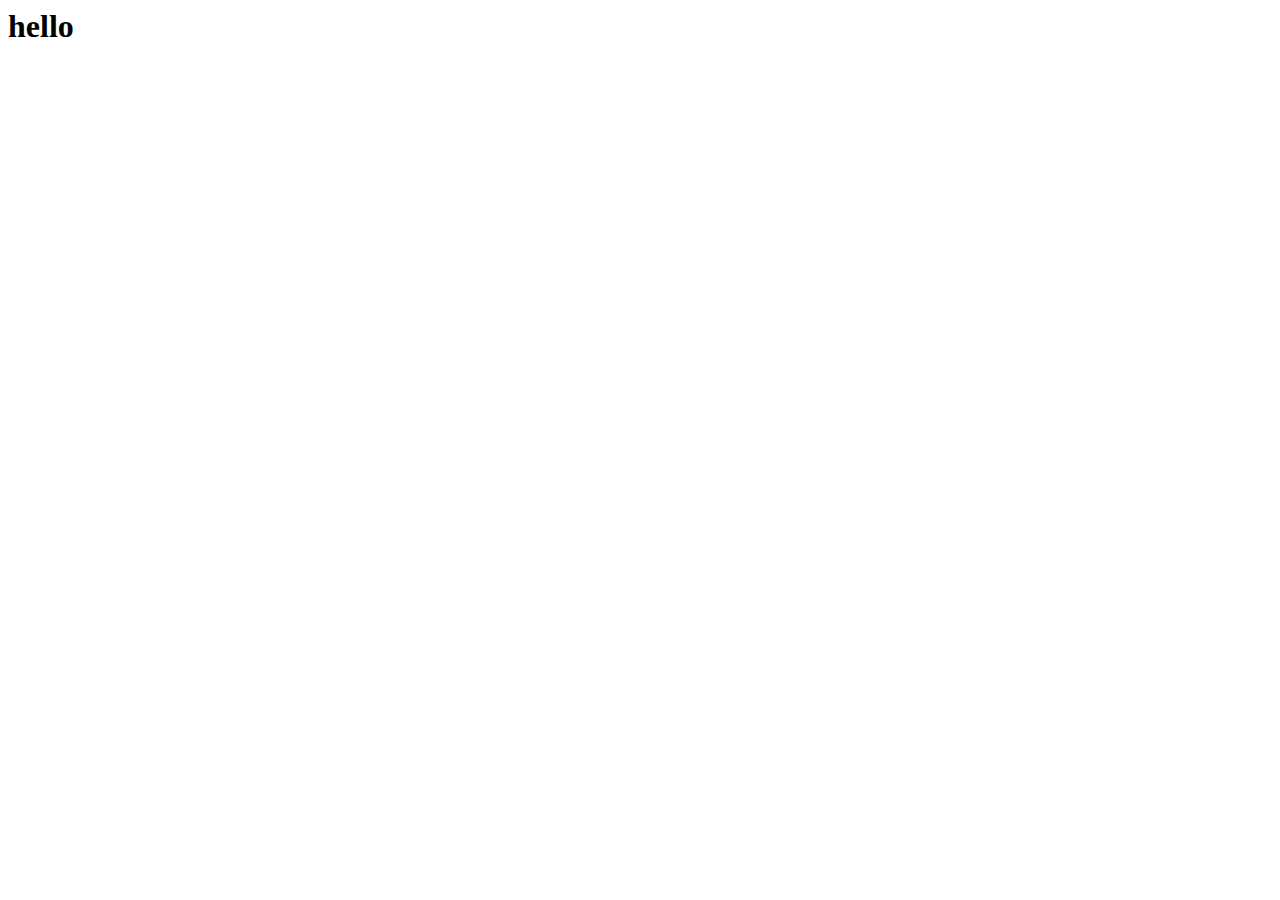
==== public/index.html @ 1e801c73 "html file" ====
<html lang="en">
<head>
    <meta charset="UTF-8">
    <meta name="viewport" content="width=device-width, initial-scale=1.0">
    <title>Document</title>
</head>
<body>
    <h1>hello</h1>
</body>
</html>
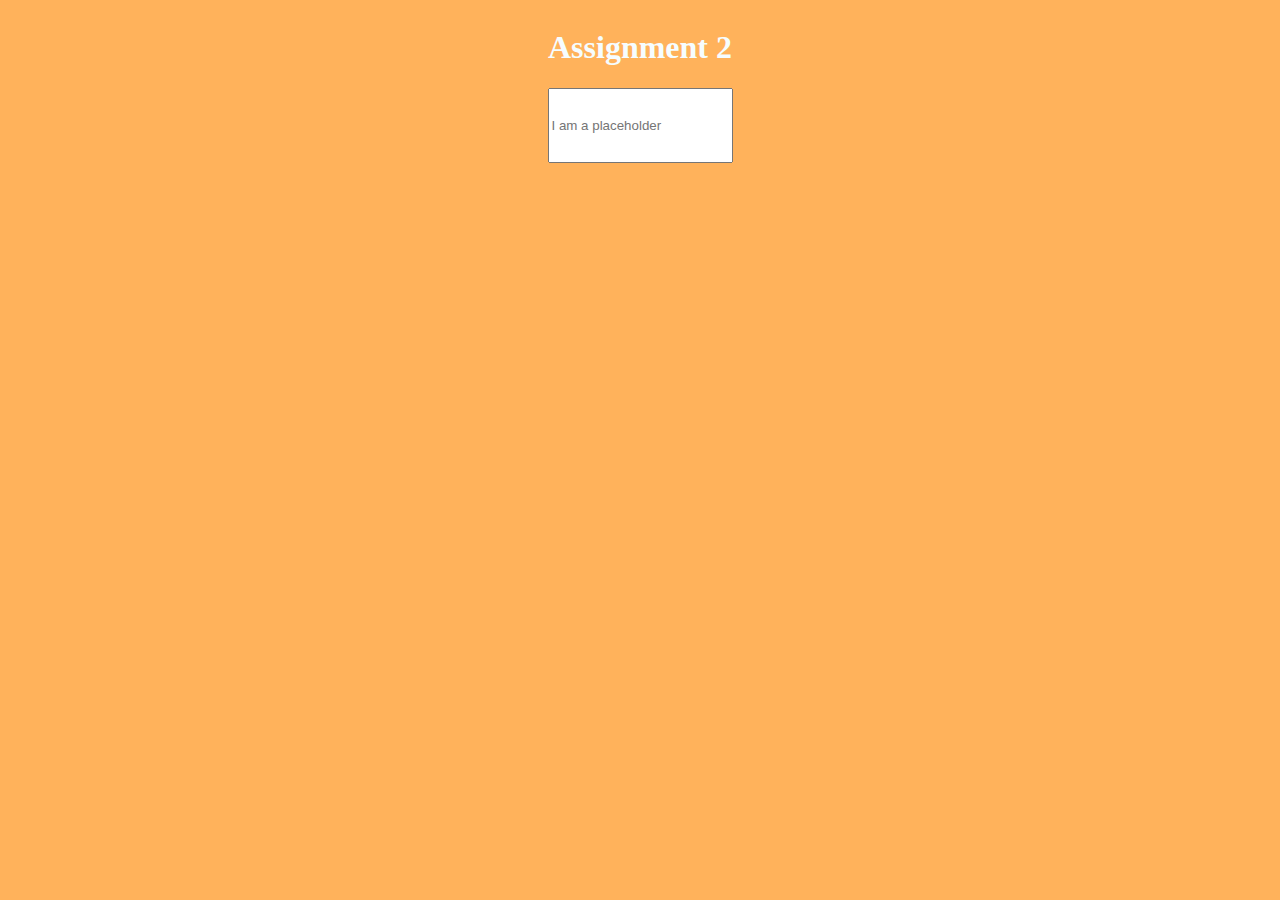
==== commit ff1f6400: "script changes" ====
--- a/public/index.html
+++ b/public/index.html
@@ -2,9 +2,24 @@
 <head>
     <meta charset="UTF-8">
     <meta name="viewport" content="width=device-width, initial-scale=1.0">
-    <title>Document</title>
+    <link rel="stylesheet" type="text/css" href="styles.css" />
+    <title>Ravendra Nand, Michael Ajibade, and Eman Wasel Assignment 2</title>
 </head>
+
 <body>
-    <h1>hello</h1>
+    <div class = "wrapper">
+        <div class="container">
+            <div class="header">
+                <h1>Assignment 2</h1>
+                <div class="row"></div>   
+            </div>
+            <input type="text" class="textinput" placeholder="I am a placeholder"></input>
+        </div>
+
+        <div id="navContainer">
+            <ul class="suggestions"></ul>
+        </div>
+    </div>  
+    <script src="script.js"></script>          
 </body>
 </html>--- a/public/styles.css
+++ b/public/styles.css
@@ -0,0 +1,30 @@
+/* css */
+body {
+    background: rgb(255, 178, 91);
+}
+
+.wrapper {
+    display: flex;
+    flex-direction: column;
+}
+
+.container{
+    min-height: 100%;
+    margin-left: auto;
+    margin-right: auto;  
+}
+
+.header{
+    display: flex;
+    flex-direction: row;
+    flex-wrap: wrap;
+    justify-content: center;
+    align-items: center;
+}
+
+h1 {
+   color: rgb(246, 253, 255); 
+}
+.textinput[type="text"] {
+    height: 75px;
+}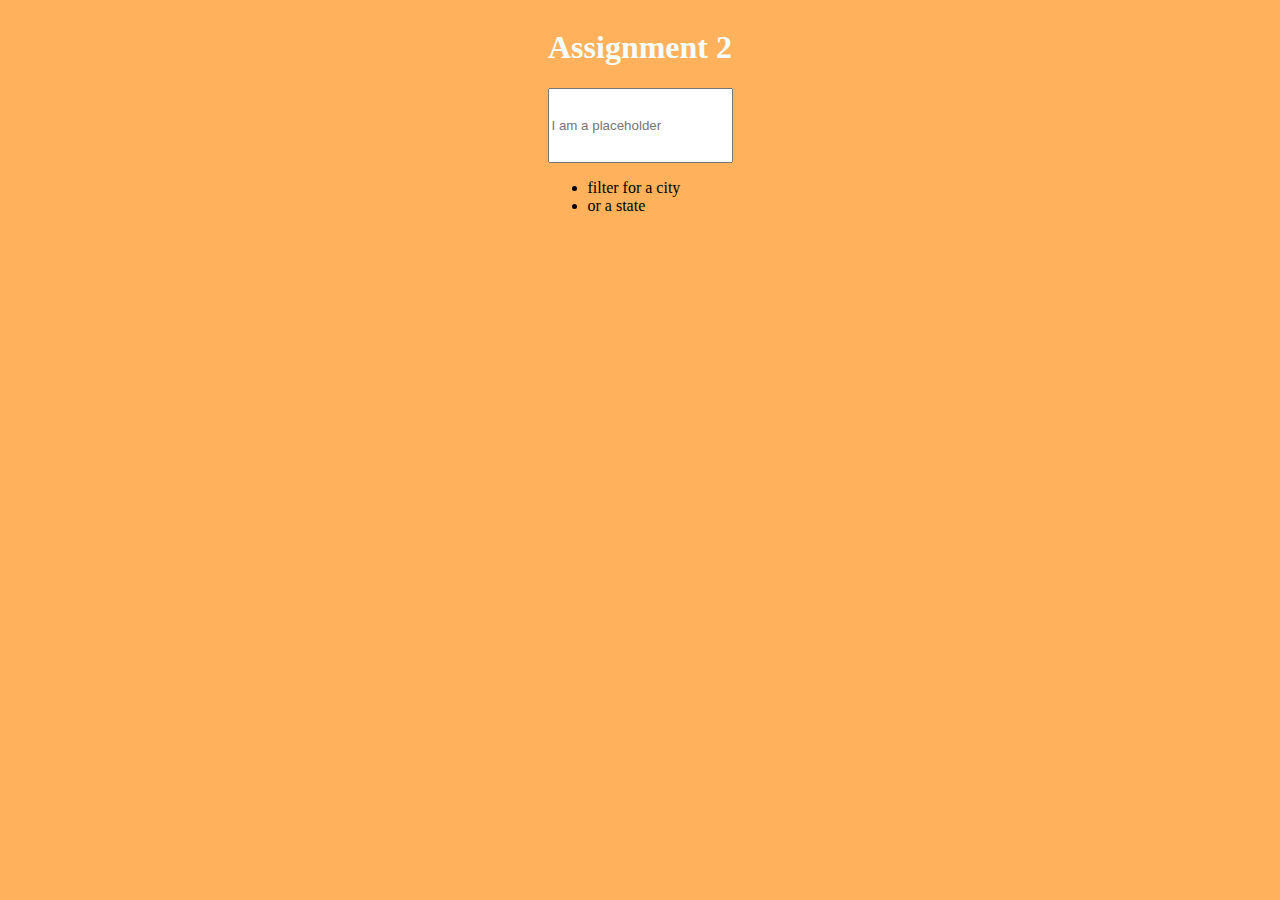
==== commit 337bfb91: "JS for type ahead search" ====
--- a/public/index.html
+++ b/public/index.html
@@ -13,12 +13,19 @@
                 <h1>Assignment 2</h1>
                 <div class="row"></div>   
             </div>
-            <input type="text" class="textinput" placeholder="I am a placeholder"></input>
+            <form class = 'search'>
+                <input type="text" class="textinput" placeholder="I am a placeholder"></input>
+                 <ul class="suggestions">
+                     <li>
+                         filter for a city
+                     </li>
+                     <li>
+                         or a state
+                     </li>
+                 </ul>    
+            </form>
         </div>
-
-        <div id="navContainer">
-            <ul class="suggestions"></ul>
-        </div>
+        <div id="navContainer"> </div>
     </div>  
     <script src="script.js"></script>          
 </body>
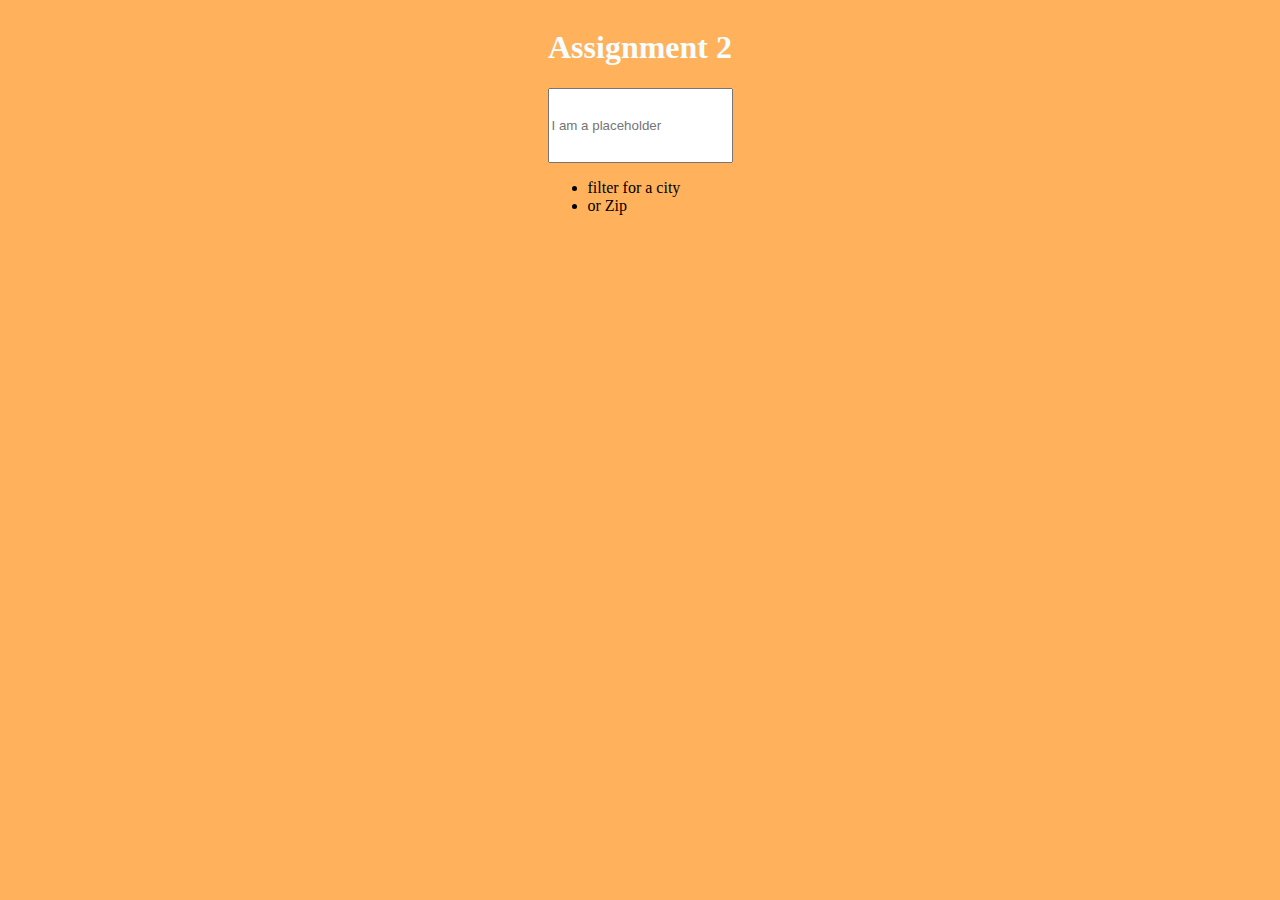
==== commit 82b6dded: "js change" ====
--- a/public/index.html
+++ b/public/index.html
@@ -20,7 +20,7 @@
                          filter for a city
                      </li>
                      <li>
-                         or a state
+                         or Zip
                      </li>
                  </ul>    
             </form>
